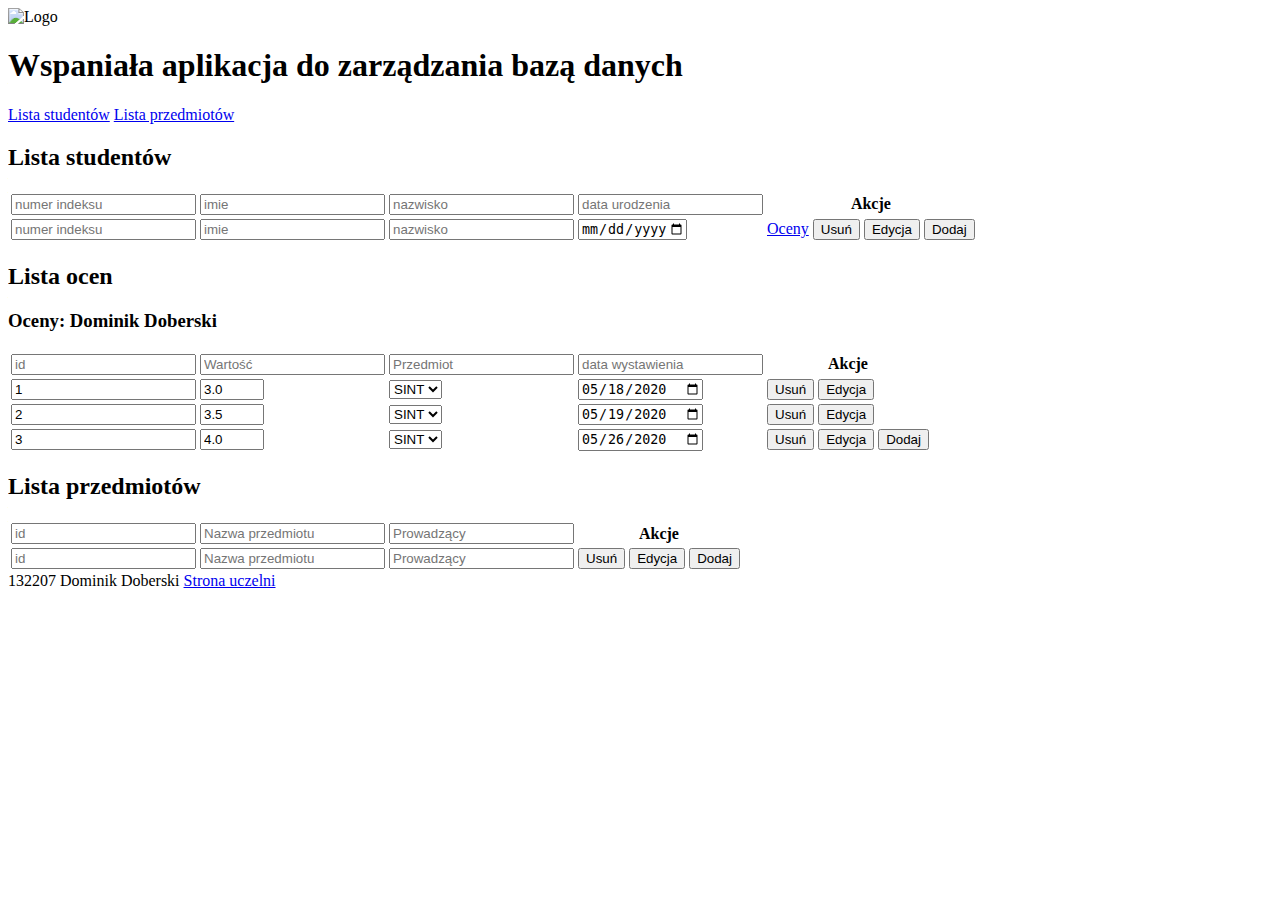
==== index.html @ 3587fee4 "Unfix things" ====
<!DOCTYPE html>
<html lang="pl">

<meta name="viewport" content="width=device-width, initial-scale=1.0">

<head>
    <title>Super aplikacja</title>
    <link rel="stylesheet" type="text/css" href="style.css">
    <script src="http://ajax.aspnetcdn.com/ajax/modernizr/modernizr-1.7-development-only.js"></script>
    <script src="http://code.jquery.com/jquery-1.10.2.min.js"></script>
    <script src="http://ajax.googleapis.com/ajax/libs/jqueryui/1.11.1/jquery-ui.min.js"></script>



    <meta charset="UTF-8">
</head>

<body>

    <header>
        <img src="https://www.vulcan.edu.pl/vulcang_images/user/program/ikony/1603pl_5.svg" alt="Logo" height="42"
            width="42">
        <h1>Wspaniała aplikacja do zarządzania bazą danych</h1>
    </header>
    <div class="maincontent">
        <nav>
            <a href="#studenci">Lista studentów</a>
            <a href="#przedmioty">Lista przedmiotów</a>
        </nav>
        <div class="articles">
            <!--studenci -->
            <article id="studenci">
                <h2>Lista studentów</h2>
                <form>
                    <table>
                        <thead>
                            <tr>
                                <th>
                                    <input type="search" id="numerIndeksu" placeholder="numer indeksu">
                                </th>
                                <th>
                                    <input type="search" id="imieStudenta" placeholder="imie">
                                </th>
                                <th>
                                    <input type="search" id="nazwiskoStudenta" placeholder="nazwisko">
                                </th>
                                <th>
                                    <input type="search" id="dataUrodzenia" placeholder="data urodzenia">
                                </th>
                                <th class="actions">
                                    Akcje
                                </th>
                            </tr>
                        </thead>
                        <tbody data-bind='foreach: model.studentModel'>
                            <tr>
                                <td>
                                    <input type="number" id="s1NumerIndeksu" placeholder="numer indeksu"
                                        data-bind="value: index" readonly>
                                </td>
                                <td>
                                    <input type="text" id="s1Imie" placeholder="imie" data-bind="value: firstName"
                                        required>
                                </td>
                                <td>
                                    <input type="text" id="s1Nazwisko" placeholder="nazwisko"
                                        data-bind="value: lastName" required>
                                </td>
                                <td>
                                    <input class="theDate" type="date" id="s1DataUrodzenia" data-bind="value: birthday"
                                        min="1900-01-01" max="2001-01-01" required>
                                </td>
                                <td class="actions">
                                    <!--<input type="submit" id="s1Oceny" value="Oceny">-->
                                    <a class="fakeButton" href="#oceny" data-bind="click: $parent.grades">Oceny</a>
                                    <input type="submit" id="s1Usun" value="Usuń">
                                    <input type="submit" id="s1Edytuj" value="Edycja">
                                    <input type="submit" id="studentDodaj" value="Dodaj">
                                </td>
                            </tr>
                        </tbody>


                    </table>
                </form>

            </article>

            <!--oceny konkretnego studenta-->
            <article id="oceny">
                <h2>Lista ocen</h2>
                <h3>Oceny: Dominik Doberski</h3>
                <form>
                    <table>
                        <tr>
                            <th>
                                <input type="search" id="idOceny" placeholder="id">
                            </th>
                            <th>
                                <input type="search" id="wartosc" placeholder="Wartość">
                            </th>
                            <th>
                                <input type="search" id="przedmiot" placeholder="Przedmiot">
                            </th>
                            <th>
                                <input type="search" id="dataWystawienia" placeholder="data wystawienia">
                            </th>
                            <th class="actions">
                                Akcje
                            </th>
                        </tr>
                        <tr>
                            <td>
                                <input type="number" id="o1Id" placeholder="id" value="1" required min=0 readonly>
                            </td>
                            <td>
                                <input type="number" id="o1Wartosc" placeholder="Wartość" value=3.0 min=2.0 max=5.0
                                    step=0.5 required>
                            </td>
                            <td>
                                <select id="o1Przedmioty">
                                    <option value="SINT">SINT</option>
                                    <option value="UM">UM</option>
                                </select>
                            </td>
                            <td>
                                <input class="theDate" type="date" id="o1DataWystawienia" value="2020-05-18"
                                    min="1900-01-01" required>
                            </td>
                            <td class="actions">
                                <input type="submit" id="o1Usun" value="Usuń">
                                <input type="submit" id="o1Edytuj" value="Edycja">
                            </td>
                        </tr>
                        <tr>
                            <td>
                                <input type="number" id="o2Id" placeholder="id" value="2" required min=0 readonly>
                            </td>
                            <td>
                                <input type="number" id="o2Wartosc" placeholder="Wartość" value=3.5 min=2.0 max=5.0
                                    step=0.5 required>
                            </td>
                            <td>
                                <select id="o2Przedmioty">
                                    <option value="SINT">SINT</option>
                                    <option value="UM">UM</option>
                                </select>
                            </td>
                            <td>
                                <input class="theDate" type="date" id="o2DataWystawienia" value="2020-05-19"
                                    min="1900-01-01" required>
                            </td>
                            <td class="actions">
                                <input type="submit" id="o2Usun" value="Usuń">
                                <input type="submit" id="o2Edytuj" value="Edycja">
                            </td>
                        </tr>
                        <tr>
                            <td>
                                <input type="number" id="o3Id" placeholder="id" value="3" required min=0 readonly>
                            </td>
                            <td>
                                <input type="number" id="o3Wartosc" placeholder="Wartość" value=4.0 min=2.0 max=5.0
                                    step=0.5 required>
                            </td>
                            <td>
                                <select id="o3Przedmioty">
                                    <option value="SINT">SINT</option>
                                    <option value="UM">UM</option>
                                </select>
                            </td>
                            <td>
                                <input class="theDate" type="date" id="o3DataWystawienia" value="2020-05-26"
                                    min="1900-01-01" required>
                            </td>
                            <td class="actions">
                                <input type="submit" id="o3Usun" value="Usuń">
                                <input type="submit" id="o3Edytuj" value="Edycja">
                                <input type="submit" id="ocenaDodaj" value="Dodaj">
                            </td>
                        </tr>
                    </table>
                </form>
            </article>

            <!--przedmioty -->
            <article id="przedmioty">
                <h2>Lista przedmiotów</h2>
                <form>
                    <table>
                        <thead>
                            <tr>
                                <th>
                                    <input type="search" id="idPrzedmiotu" placeholder="id">
                                </th>
                                <th>
                                    <input type="search" id="nazwaPrzedmiotu" placeholder="Nazwa przedmiotu">
                                </th>
                                <th>
                                    <input type="search" id="prowadzacy" placeholder="Prowadzący">
                                </th>
                                <th class="actions">
                                    Akcje
                                </th>
                            </tr>
                        </thead>
                        <tbody data-bind='foreach: model.courseModel'>
                            <tr>
                                <td>
                                    <input type="number" id="p1Id" placeholder="id" data-bind="value: id" required
                                        min=0>
                                </td>
                                <td>
                                    <input type="text" id="p1Nazwa" placeholder="Nazwa przedmiotu"
                                        data-bind="value: name" required>
                                </td>
                                <td>
                                    <input type="text" id="p1Prowadzacy" placeholder="Prowadzący"
                                        data-bind="value: lecturer" required>
                                </td>
                                <td class="actions">
                                    <input type="submit" id="p1Usun" value="Usuń">
                                    <input type="submit" id="p1Edytuj" value="Edycja">
                                    <input type="submit" id="przedmiotDodaj" value="Dodaj">
                                </td>
                            </tr>
                        </tbody>
                    </table>
                </form>
            </article>
        </div>
        <div class="empty">

        </div>
    </div>
    <footer>
        132207 Dominik Doberski <a href="http://www2.cs.put.poznan.pl/">Strona uczelni</a>
    </footer>

    <script src="knockout-3.5.1.js"></script>
    <script src="jquery.js"></script>
    <script src="knockout.mapping-latest.js"></script>
    <script src="scripts.js"></script>
</body>

</html>
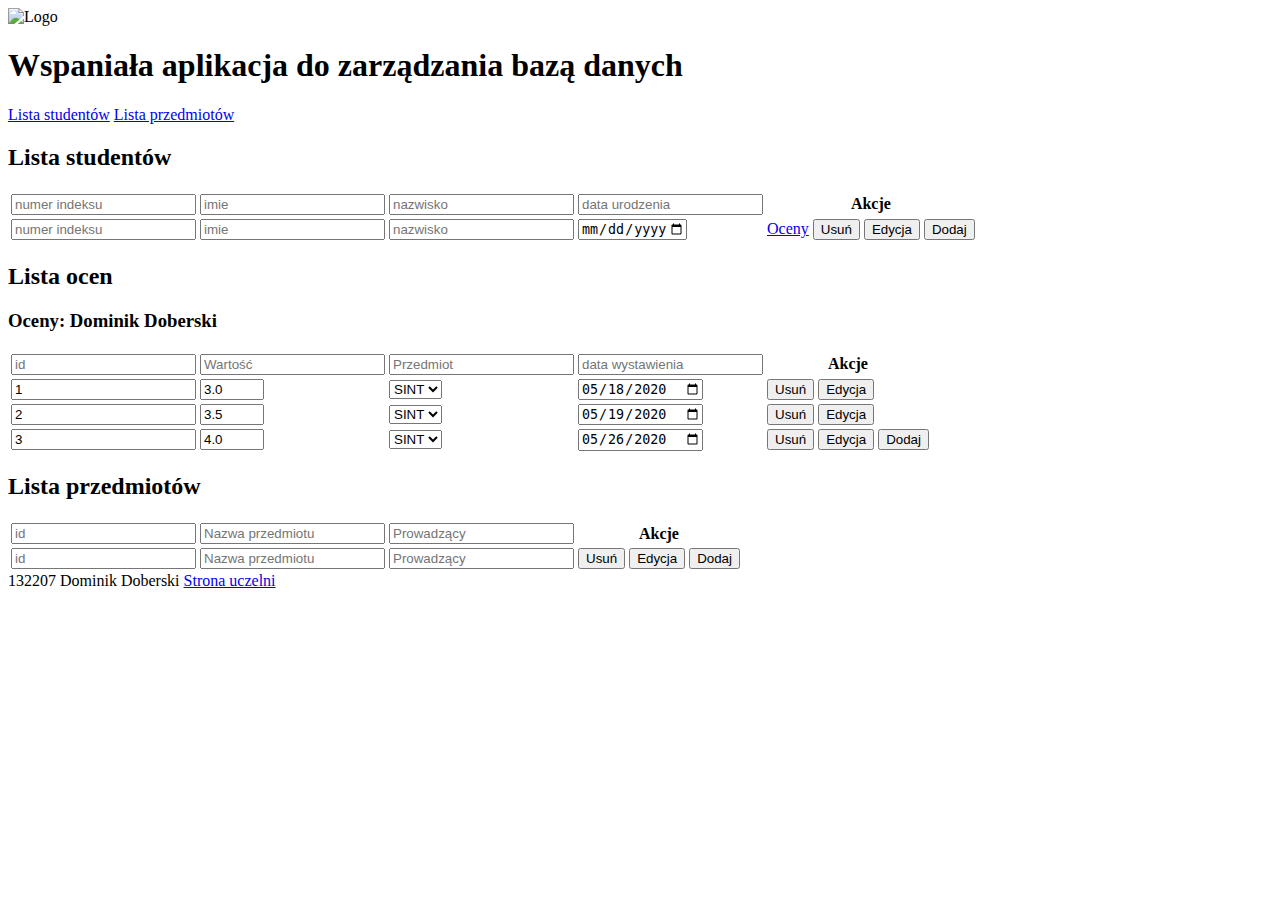
==== commit 2f675e03: "Refactor" ====
--- a/index.html
+++ b/index.html
@@ -52,7 +52,7 @@
                                 </th>
                             </tr>
                         </thead>
-                        <tbody data-bind='foreach: model.studentModel'>
+                        <tbody data-bind='foreach: view.students'>
                             <tr>
                                 <td>
                                     <input type="number" id="s1NumerIndeksu" placeholder="numer indeksu"
@@ -204,11 +204,10 @@
                                 </th>
                             </tr>
                         </thead>
-                        <tbody data-bind='foreach: model.courseModel'>
-                            <tr>
-                                <td>
-                                    <input type="number" id="p1Id" placeholder="id" data-bind="value: id" required
-                                        min=0>
+                        <tbody data-bind='foreach: view.courses'>
+                            <tr>
+                                <td>
+                                    <input type="text" id="p1Id" placeholder="id" data-bind="value: id" required min=0>
                                 </td>
                                 <td>
                                     <input type="text" id="p1Nazwa" placeholder="Nazwa przedmiotu"
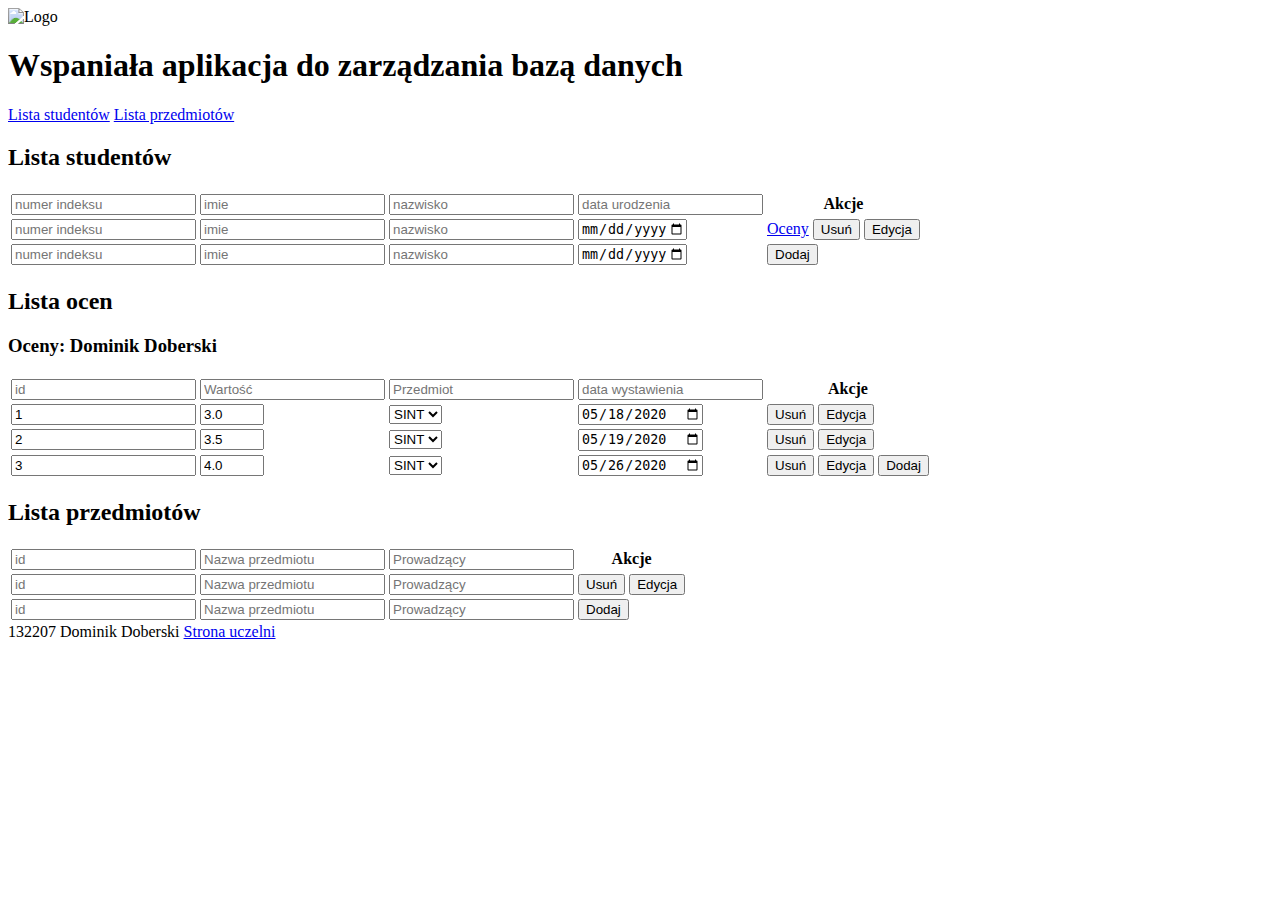
==== commit ac8b9af5: "add GEt, POST, DELETE, PUT" ====
--- a/index.html
+++ b/index.html
@@ -31,58 +31,77 @@
             <!--studenci -->
             <article id="studenci">
                 <h2>Lista studentów</h2>
-                <form>
-                    <table>
-                        <thead>
-                            <tr>
-                                <th>
-                                    <input type="search" id="numerIndeksu" placeholder="numer indeksu">
-                                </th>
-                                <th>
-                                    <input type="search" id="imieStudenta" placeholder="imie">
-                                </th>
-                                <th>
-                                    <input type="search" id="nazwiskoStudenta" placeholder="nazwisko">
-                                </th>
-                                <th>
-                                    <input type="search" id="dataUrodzenia" placeholder="data urodzenia">
-                                </th>
-                                <th class="actions">
-                                    Akcje
-                                </th>
-                            </tr>
-                        </thead>
-                        <tbody data-bind='foreach: view.students'>
-                            <tr>
-                                <td>
-                                    <input type="number" id="s1NumerIndeksu" placeholder="numer indeksu"
-                                        data-bind="value: index" readonly>
-                                </td>
-                                <td>
-                                    <input type="text" id="s1Imie" placeholder="imie" data-bind="value: firstName"
-                                        required>
-                                </td>
-                                <td>
-                                    <input type="text" id="s1Nazwisko" placeholder="nazwisko"
-                                        data-bind="value: lastName" required>
-                                </td>
-                                <td>
-                                    <input class="theDate" type="date" id="s1DataUrodzenia" data-bind="value: birthday"
-                                        min="1900-01-01" max="2001-01-01" required>
-                                </td>
-                                <td class="actions">
-                                    <!--<input type="submit" id="s1Oceny" value="Oceny">-->
-                                    <a class="fakeButton" href="#oceny" data-bind="click: $parent.grades">Oceny</a>
-                                    <input type="submit" id="s1Usun" value="Usuń">
-                                    <input type="submit" id="s1Edytuj" value="Edycja">
-                                    <input type="submit" id="studentDodaj" value="Dodaj">
-                                </td>
-                            </tr>
-                        </tbody>
-
-
-                    </table>
-                </form>
+                <!-- <form data-bind="submit: view.students.addStudent"> -->
+                <table>
+                    <thead>
+                        <tr>
+                            <th>
+                                <input type="search" id="numerIndeksu" placeholder="numer indeksu">
+                            </th>
+                            <th>
+                                <input type="search" id="imieStudenta" placeholder="imie">
+                            </th>
+                            <th>
+                                <input type="search" id="nazwiskoStudenta" placeholder="nazwisko">
+                            </th>
+                            <th>
+                                <input type="search" id="dataUrodzenia" placeholder="data urodzenia">
+                            </th>
+                            <th class="actions">
+                                Akcje
+                            </th>
+                        </tr>
+                    </thead>
+                    <tbody data-bind='foreach: students'>
+                        <tr>
+                            <td>
+                                <input type="number" id="s1NumerIndeksu" placeholder="numer indeksu"
+                                    data-bind="value: index" readonly>
+                            </td>
+                            <td>
+                                <input type="text" id="s1Imie" placeholder="imie" data-bind="value: firstName" required>
+                            </td>
+                            <td>
+                                <input type="text" id="s1Nazwisko" placeholder="nazwisko" data-bind="value: lastName"
+                                    required>
+                            </td>
+                            <td>
+                                <input class="theDate" type="date" id="s1DataUrodzenia" data-bind="value: birthday"
+                                    min="1900-01-01" max="2001-01-01" required>
+                            </td>
+                            <td class="actions">
+                                <!--<input type="submit" id="s1Oceny" value="Oceny">-->
+                                <a class="fakeButton" href="#oceny" data-bind="click: $parent.grades">Oceny</a>
+                                <button data-bind="click: $parent.removeStudent">Usuń</button>
+                                <button data-bind="click: $parent.editStudent">Edycja</button>
+                            </td>
+                        </tr>
+                    </tbody>
+                    <form data-bind="submit: addStudent">
+                        <tr>
+                            <td>
+                                <input type="number" id="s1NumerIndeksu" placeholder="numer indeksu"
+                                    data-bind="value: newStudent.index" readonly>
+                            </td>
+                            <td>
+                                <input type="text" id="s1Imie" placeholder="imie"
+                                    data-bind="value: newStudent.firstName" required>
+                            </td>
+                            <td>
+                                <input type="text" id="s1Nazwisko" placeholder="nazwisko"
+                                    data-bind="value: newStudent.lastName" required>
+                            </td>
+                            <td>
+                                <input class="theDate" type="date" id="s1DataUrodzenia"
+                                    data-bind="value: newStudent.birthday" min="1900-01-01" max="2001-01-01" required>
+                            </td>
+                            <td class="actions">
+                                <input type="submit" id="studentDodaj" value="Dodaj">
+                            </td>
+                        </tr>
+                    </form>
+                </table>
+                <!-- </form> -->
 
             </article>
 
@@ -204,7 +223,7 @@
                                 </th>
                             </tr>
                         </thead>
-                        <tbody data-bind='foreach: view.courses'>
+                        <tbody data-bind='foreach: courses'>
                             <tr>
                                 <td>
                                     <input type="text" id="p1Id" placeholder="id" data-bind="value: id" required min=0>
@@ -220,10 +239,26 @@
                                 <td class="actions">
                                     <input type="submit" id="p1Usun" value="Usuń">
                                     <input type="submit" id="p1Edytuj" value="Edycja">
-                                    <input type="submit" id="przedmiotDodaj" value="Dodaj">
                                 </td>
                             </tr>
                         </tbody>
+                        <tr>
+                            <td>
+                                <input type="text" id="p1Id" placeholder="id" data-bind="value: newCourse.id" required
+                                    min=0>
+                            </td>
+                            <td>
+                                <input type="text" id="p1Nazwa" placeholder="Nazwa przedmiotu"
+                                    data-bind="value: newCourse.name" required>
+                            </td>
+                            <td>
+                                <input type="text" id="p1Prowadzacy" placeholder="Prowadzący"
+                                    data-bind="value: newCourse.lecturer" required>
+                            </td>
+                            <td class="actions">
+                                <input type="submit" id="przedmiotDodaj" value="Dodaj">
+                            </td>
+                        </tr>
                     </table>
                 </form>
             </article>
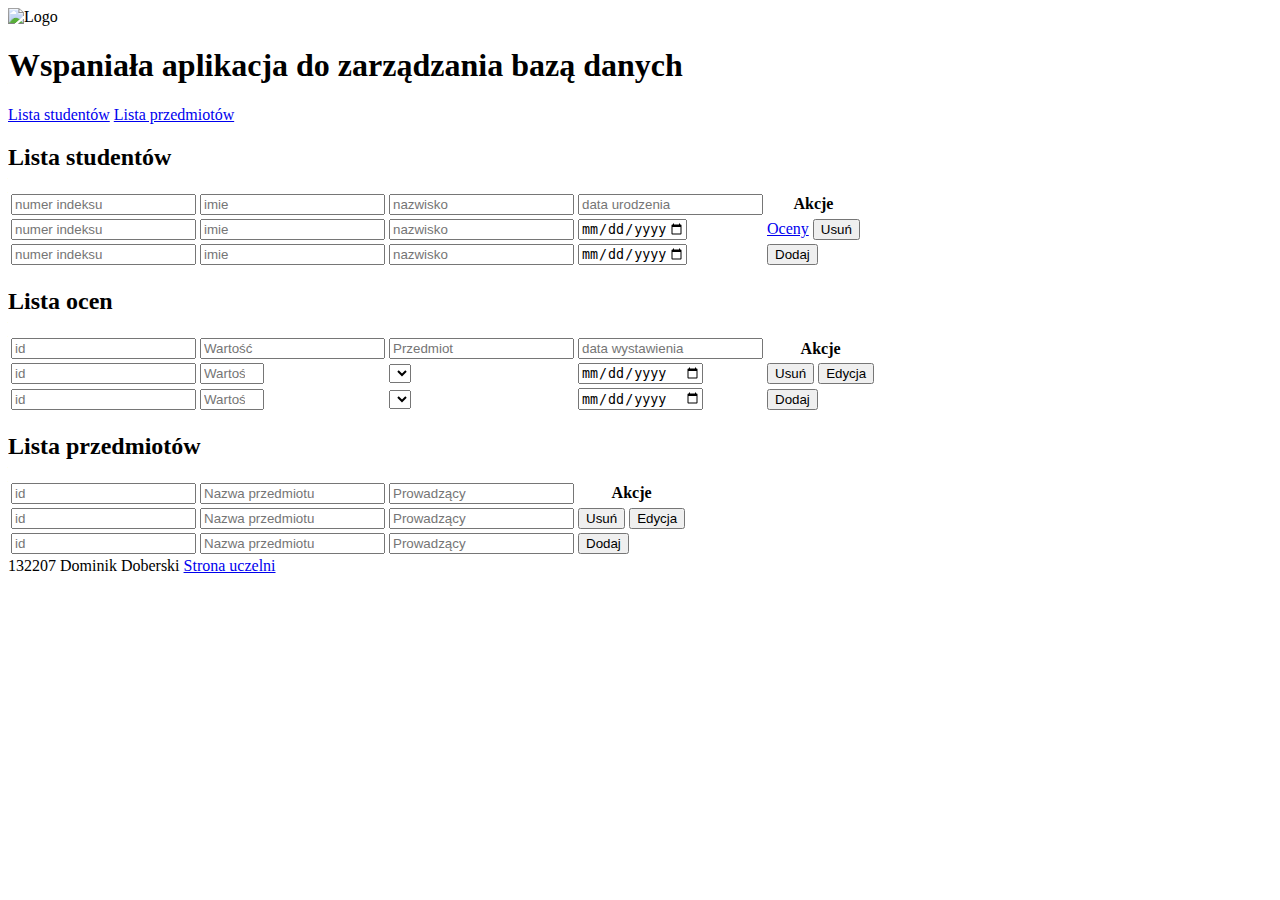
==== commit f86509fa: "Fix lot of tings" ====
--- a/index.html
+++ b/index.html
@@ -71,35 +71,32 @@
                             </td>
                             <td class="actions">
                                 <!--<input type="submit" id="s1Oceny" value="Oceny">-->
-                                <a class="fakeButton" href="#oceny" data-bind="click: $parent.grades">Oceny</a>
-                                <button data-bind="click: $parent.removeStudent">Usuń</button>
-                                <button data-bind="click: $parent.editStudent">Edycja</button>
+                                <a class="fakeButton" href="#oceny" data-bind="click: $parent.getGrades">Oceny</a>
+                                <button class="fakeButton" data-bind="click: $parent.removeStudent">Usuń</button>
                             </td>
                         </tr>
                     </tbody>
-                    <form data-bind="submit: addStudent">
-                        <tr>
-                            <td>
-                                <input type="number" id="s1NumerIndeksu" placeholder="numer indeksu"
-                                    data-bind="value: newStudent.index" readonly>
-                            </td>
-                            <td>
-                                <input type="text" id="s1Imie" placeholder="imie"
-                                    data-bind="value: newStudent.firstName" required>
-                            </td>
-                            <td>
-                                <input type="text" id="s1Nazwisko" placeholder="nazwisko"
-                                    data-bind="value: newStudent.lastName" required>
-                            </td>
-                            <td>
-                                <input class="theDate" type="date" id="s1DataUrodzenia"
-                                    data-bind="value: newStudent.birthday" min="1900-01-01" max="2001-01-01" required>
-                            </td>
-                            <td class="actions">
-                                <input type="submit" id="studentDodaj" value="Dodaj">
-                            </td>
-                        </tr>
-                    </form>
+                    <tr>
+                        <td>
+                            <input type="number" id="s1NumerIndeksu" placeholder="numer indeksu"
+                                data-bind="value: newStudent.index" readonly>
+                        </td>
+                        <td>
+                            <input type="text" id="s1Imie" placeholder="imie" data-bind="value: newStudent.firstName"
+                                required>
+                        </td>
+                        <td>
+                            <input type="text" id="s1Nazwisko" placeholder="nazwisko"
+                                data-bind="value: newStudent.lastName" required>
+                        </td>
+                        <td>
+                            <input class="theDate" type="date" id="s1DataUrodzenia"
+                                data-bind="value: newStudent.birthday" min="1900-01-01" max="2001-01-01" required>
+                        </td>
+                        <td class="actions">
+                            <button class="fakeButton" data-bind="click: addStudent">Dodaj</button>
+                        </td>
+                    </tr>
                 </table>
                 <!-- </form> -->
 
@@ -108,94 +105,75 @@
             <!--oceny konkretnego studenta-->
             <article id="oceny">
                 <h2>Lista ocen</h2>
-                <h3>Oceny: Dominik Doberski</h3>
+                <h3><span data-bind="text: currentStudent"></span></h3>
                 <form>
                     <table>
-                        <tr>
-                            <th>
-                                <input type="search" id="idOceny" placeholder="id">
-                            </th>
-                            <th>
-                                <input type="search" id="wartosc" placeholder="Wartość">
-                            </th>
-                            <th>
-                                <input type="search" id="przedmiot" placeholder="Przedmiot">
-                            </th>
-                            <th>
-                                <input type="search" id="dataWystawienia" placeholder="data wystawienia">
-                            </th>
-                            <th class="actions">
-                                Akcje
-                            </th>
-                        </tr>
-                        <tr>
-                            <td>
-                                <input type="number" id="o1Id" placeholder="id" value="1" required min=0 readonly>
-                            </td>
-                            <td>
-                                <input type="number" id="o1Wartosc" placeholder="Wartość" value=3.0 min=2.0 max=5.0
-                                    step=0.5 required>
-                            </td>
-                            <td>
-                                <select id="o1Przedmioty">
-                                    <option value="SINT">SINT</option>
-                                    <option value="UM">UM</option>
+                        <thead>
+                            <tr>
+                                <th>
+                                    <input type="search" id="idOceny" placeholder="id">
+                                </th>
+                                <th>
+                                    <input type="search" id="wartosc" placeholder="Wartość">
+                                </th>
+                                <th>
+                                    <input type="search" id="przedmiot" placeholder="Przedmiot">
+                                </th>
+                                <th>
+                                    <input type="search" id="dataWystawienia" placeholder="data wystawienia">
+                                </th>
+                                <th class="actions">
+                                    Akcje
+                                </th>
+                            </tr>
+                        </thead>
+                        <tbody data-bind='foreach: grades'>
+                            <tr>
+                                <td>
+                                    <input type="number" id="o1Id" placeholder="id" data-bind="value: id" required min=0
+                                        readonly>
+                                </td>
+                                <td>
+                                    <input type="number" id="o1Wartosc" placeholder="Wartość" data-bind="value: value"
+                                        min=2.0 max=5.0 step=0.5 required>
+                                </td>
+                                <td>
+                                    <select id="o1Przedmioty"
+                                        data-bind="options: view.courses, optionsText: 'name', optionsValue: 'id',  value: course.id">
+
+                                    </select>
+                                </td>
+                                <td>
+                                    <input class="theDate" type="date" id="o1DataWystawienia" data-bind="value: date"
+                                        min="1900-01-01" required>
+                                </td>
+                                <td class="actions">
+                                    <button class="fakeButton" data-bind="click: $parent.removeGrade">Usuń</button>
+                                    <button class="fakeButton" data-bind="click: $parent.editGrade">Edycja</button>
+                                </td>
+                            </tr>
+                        </tbody>
+                        <tr>
+                            <td>
+                                <input type="number" id="o3Id" placeholder="id" required min=0
+                                    data-bind="value: newGrade.id" readonly>
+                            </td>
+                            <td>
+                                <input type="number" id="o3Wartosc" placeholder="Wartość" min=2.0 max=5.0 step=0.5
+                                    data-bind="value: newGrade.value" required>
+                            </td>
+                            <td>
+                                <select id="o1Przedmioty"
+                                    data-bind="options: view.courses, optionsText: 'name', optionsValue: 'id', value: newGrade.course">
+
                                 </select>
                             </td>
                             <td>
-                                <input class="theDate" type="date" id="o1DataWystawienia" value="2020-05-18"
-                                    min="1900-01-01" required>
+                                <input class="theDate" type="date" id="o3DataWystawienia" min="1900-01-01"
+                                    data-bind="value: newGrade.date" required>
                             </td>
                             <td class="actions">
-                                <input type="submit" id="o1Usun" value="Usuń">
-                                <input type="submit" id="o1Edytuj" value="Edycja">
-                            </td>
-                        </tr>
-                        <tr>
-                            <td>
-                                <input type="number" id="o2Id" placeholder="id" value="2" required min=0 readonly>
-                            </td>
-                            <td>
-                                <input type="number" id="o2Wartosc" placeholder="Wartość" value=3.5 min=2.0 max=5.0
-                                    step=0.5 required>
-                            </td>
-                            <td>
-                                <select id="o2Przedmioty">
-                                    <option value="SINT">SINT</option>
-                                    <option value="UM">UM</option>
-                                </select>
-                            </td>
-                            <td>
-                                <input class="theDate" type="date" id="o2DataWystawienia" value="2020-05-19"
-                                    min="1900-01-01" required>
-                            </td>
-                            <td class="actions">
-                                <input type="submit" id="o2Usun" value="Usuń">
-                                <input type="submit" id="o2Edytuj" value="Edycja">
-                            </td>
-                        </tr>
-                        <tr>
-                            <td>
-                                <input type="number" id="o3Id" placeholder="id" value="3" required min=0 readonly>
-                            </td>
-                            <td>
-                                <input type="number" id="o3Wartosc" placeholder="Wartość" value=4.0 min=2.0 max=5.0
-                                    step=0.5 required>
-                            </td>
-                            <td>
-                                <select id="o3Przedmioty">
-                                    <option value="SINT">SINT</option>
-                                    <option value="UM">UM</option>
-                                </select>
-                            </td>
-                            <td>
-                                <input class="theDate" type="date" id="o3DataWystawienia" value="2020-05-26"
-                                    min="1900-01-01" required>
-                            </td>
-                            <td class="actions">
-                                <input type="submit" id="o3Usun" value="Usuń">
-                                <input type="submit" id="o3Edytuj" value="Edycja">
-                                <input type="submit" id="ocenaDodaj" value="Dodaj">
+                                <button class="fakeButton" data-bind="click: addGrade">Dodaj</button>
                             </td>
                         </tr>
                     </table>
@@ -237,15 +215,14 @@
                                         data-bind="value: lecturer" required>
                                 </td>
                                 <td class="actions">
-                                    <input type="submit" id="p1Usun" value="Usuń">
-                                    <input type="submit" id="p1Edytuj" value="Edycja">
+                                    <button class="fakeButton" data-bind="click: $parent.removeCourse">Usuń</button>
+                                    <button class="fakeButton" data-bind="click: $parent.editCourse">Edycja</button>
                                 </td>
                             </tr>
                         </tbody>
                         <tr>
                             <td>
-                                <input type="text" id="p1Id" placeholder="id" data-bind="value: newCourse.id" required
-                                    min=0>
+                                <input type="text" id="p1Id" placeholder="id" data-bind="value: newCourse.id" min=0>
                             </td>
                             <td>
                                 <input type="text" id="p1Nazwa" placeholder="Nazwa przedmiotu"
@@ -256,7 +233,7 @@
                                     data-bind="value: newCourse.lecturer" required>
                             </td>
                             <td class="actions">
-                                <input type="submit" id="przedmiotDodaj" value="Dodaj">
+                                <button class="fakeButton" data-bind="click: addCourse">Dodaj</button>
                             </td>
                         </tr>
                     </table>
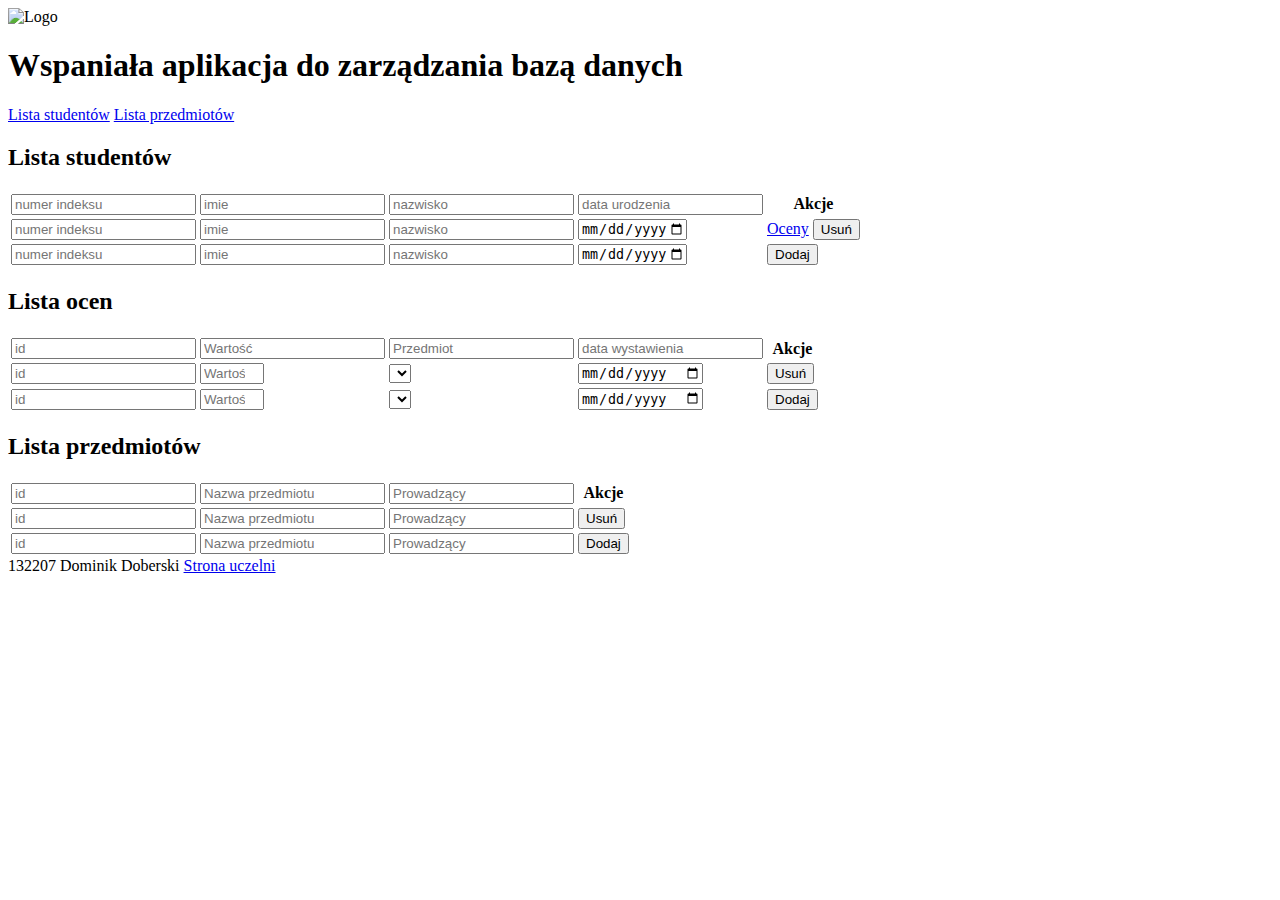
==== commit 90cbda4e: "Fix everything" ====
--- a/index.html
+++ b/index.html
@@ -149,7 +149,6 @@
                                 </td>
                                 <td class="actions">
                                     <button class="fakeButton" data-bind="click: $parent.removeGrade">Usuń</button>
-                                    <button class="fakeButton" data-bind="click: $parent.editGrade">Edycja</button>
                                 </td>
                             </tr>
                         </tbody>
@@ -164,7 +163,7 @@
                             </td>
                             <td>
                                 <select id="o1Przedmioty"
-                                    data-bind="options: view.courses, optionsText: 'name', optionsValue: 'id', value: newGrade.course">
+                                    data-bind="options: view.courses, optionsText: 'name', optionsValue: 'id', value: newGrade.course.id">
 
                                 </select>
                             </td>
@@ -216,7 +215,6 @@
                                 </td>
                                 <td class="actions">
                                     <button class="fakeButton" data-bind="click: $parent.removeCourse">Usuń</button>
-                                    <button class="fakeButton" data-bind="click: $parent.editCourse">Edycja</button>
                                 </td>
                             </tr>
                         </tbody>
